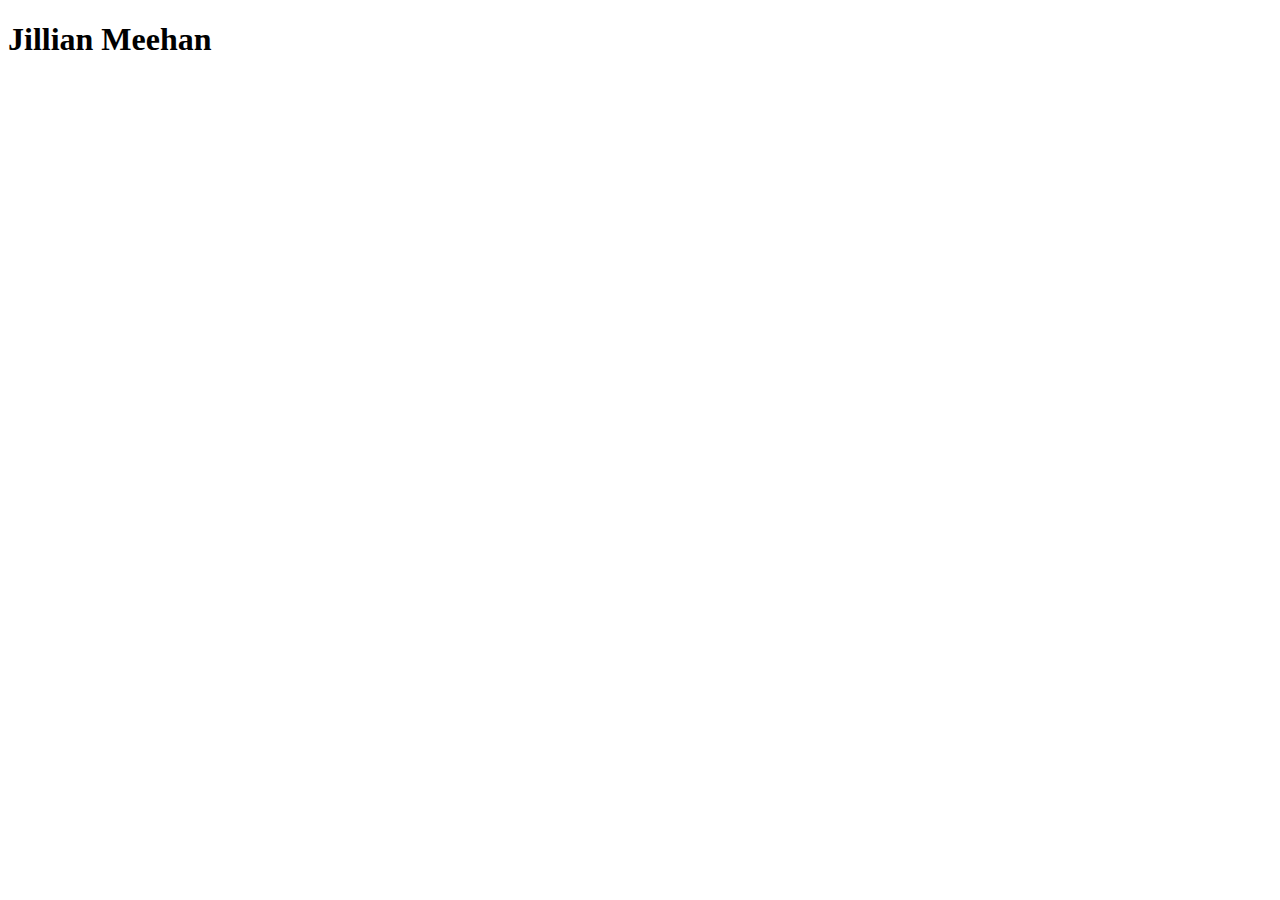
==== index.html @ 741d5ab5 "Initial commit" ====
<!DOCTYPE html>
<html lang="en">
  <head>
    <meta charset="UTF-8" />
    <meta name="viewport" content="width=, initial-scale=1.0" />
    <title>Document</title>
  </head>
  <body>
    <h1>Jillian Meehan</h1>
  </body>
</html>
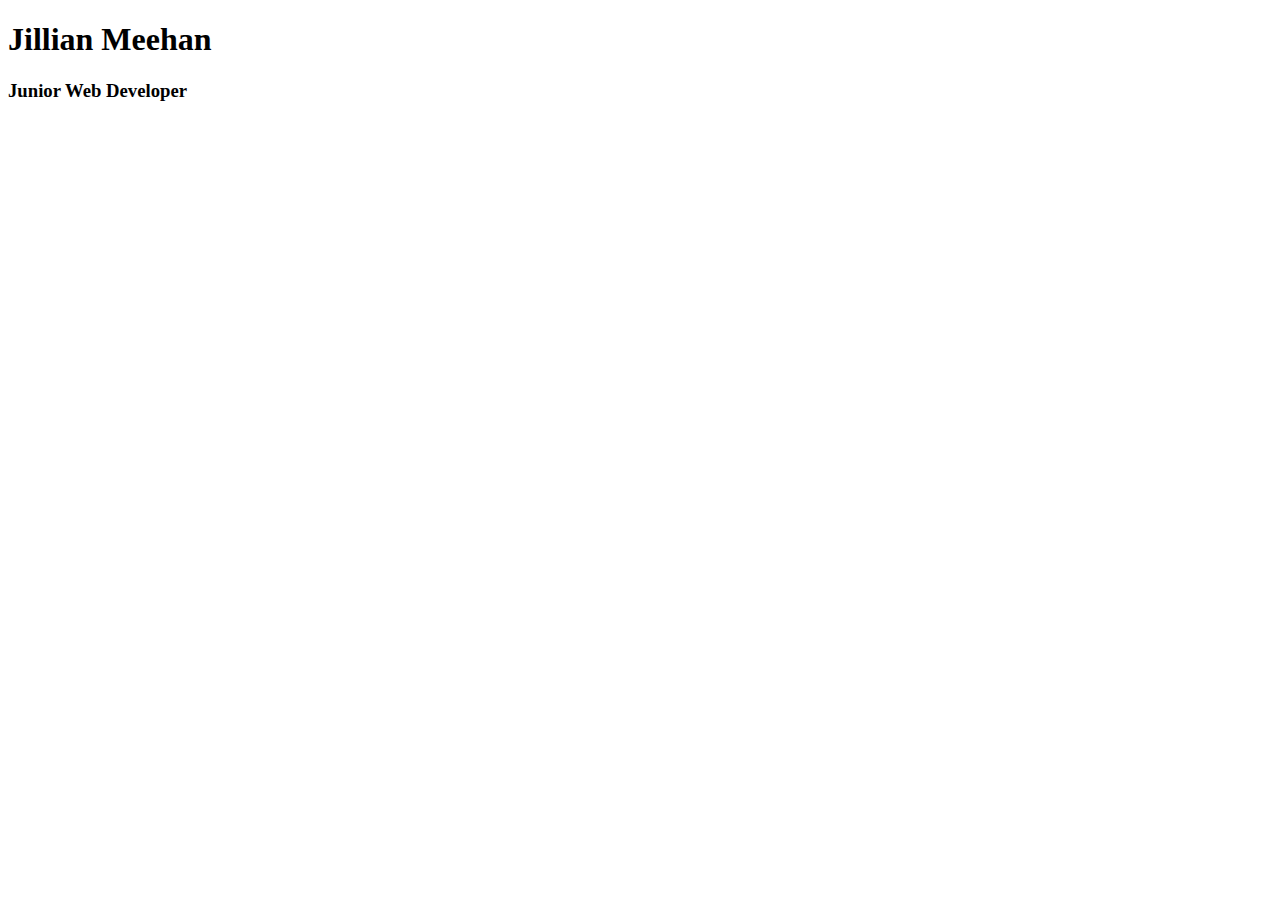
==== commit 90506deb: "Added html and header" ====
--- a/index.html
+++ b/index.html
@@ -7,5 +7,6 @@
   </head>
   <body>
     <h1>Jillian Meehan</h1>
+    <h3>Junior Web Developer</h3>
   </body>
 </html>
